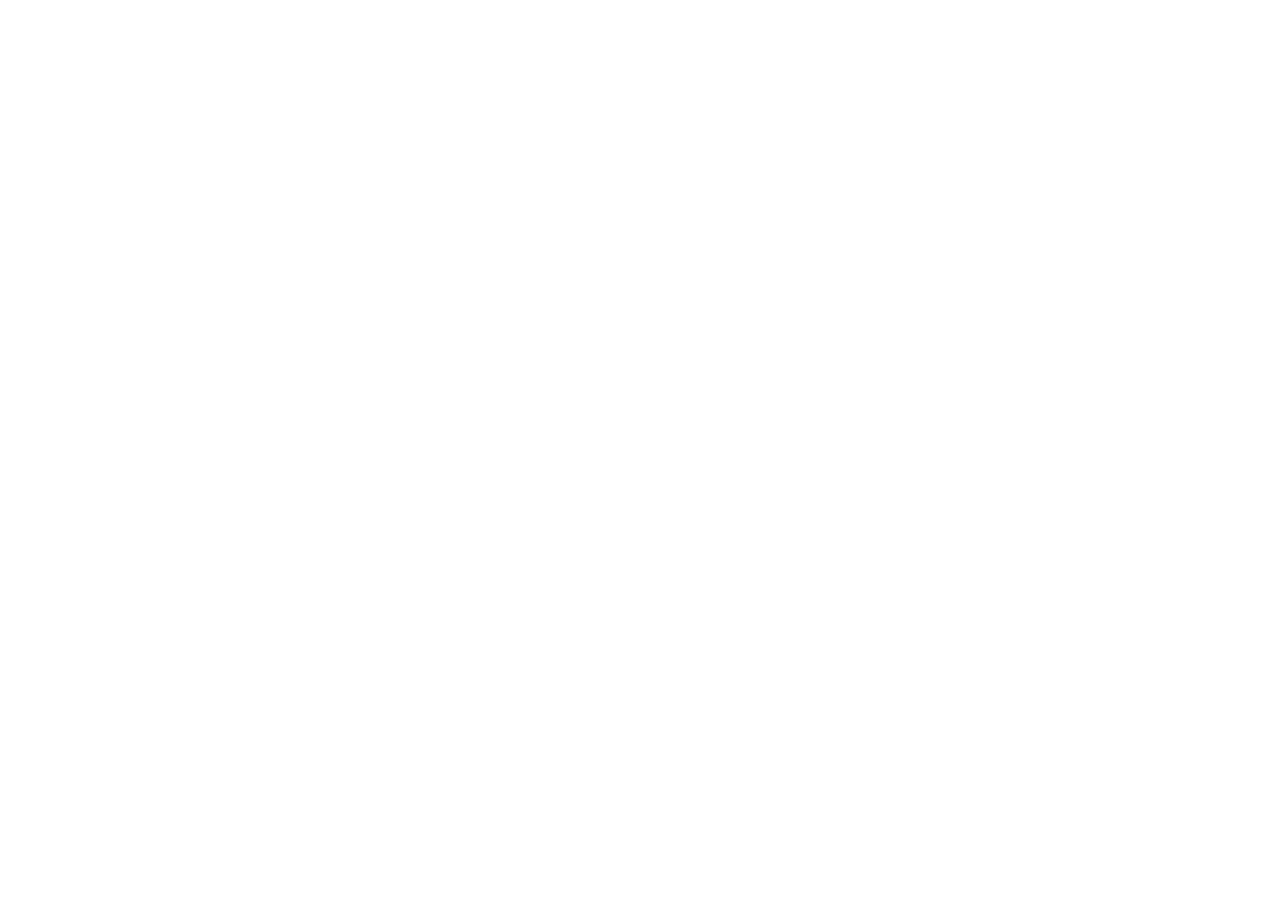
==== ShrineofSecrets.html @ 2d2a6146 "New Files" ====
<!DOCTYPE html>
<html lang="en">
<head>
    <meta charset="UTF-8">
    <meta name="viewport" content="width=device-width, initial-scale=1.0">
    <title>����</title>
    <link rel="stylesheet" href="styles.css"> <!-- Link to your styles file -->
</head>
<body>
    <div class="temple-section">
        <!-- Add the section content styled like the reference screenshot -->
        <!-- Your ���� section HTML goes here -->
    </div>
</body>
</html>
---- styles.css ----
body {
    margin: 0; /* Убираем отступы у body */
}

/* Фоновое изображение */
.background {
    background-image: url('background.png'); /* Укажи корректный путь к изображению */
    background-size: cover; /* Изображение будет покрывать весь экран */
    background-position: center; /* Центрируем изображение */
    background-repeat: no-repeat; /* Изображение не будет повторяться */
    height: 100vh; /* Высота экрана */
}

/* Нижнее меню */
.footer-nav {
    display: flex;
    justify-content: space-around; /* Распределяем элементы равномерно */
    position: fixed;
    bottom: 0;
    left: 0; /* Обнуляем отступ слева */
    right: 0; /* Обнуляем отступ справа */
    background-color: #333; /* Цвет нижнего меню */
    padding: 10px 0;
    box-shadow: 0 -2px 5px rgba(0, 0, 0, 0.3); /* Тень для нижнего меню */
}

.nav-item {
    text-align: center;
    color: white;
    font-size: 14px; /* Увеличение размера шрифта */
    display: flex;
    flex-direction: column; /* Расположение элементов вертикально */
    align-items: center; /* Центрируем содержимое по горизонтали */
    background: transparent; /* Сделать кнопку прозрачной */
    border: none; /* Убираем рамку */
    cursor: pointer; /* Курсор при наведении */
}

.nav-icon {
    width: 32px; /* Увеличение размера иконок */
    height: 32px;
    margin-bottom: 2px; /* Уменьшение отступа между иконкой и текстом */
}

.nav-item.active span {
    color: yellow;
}
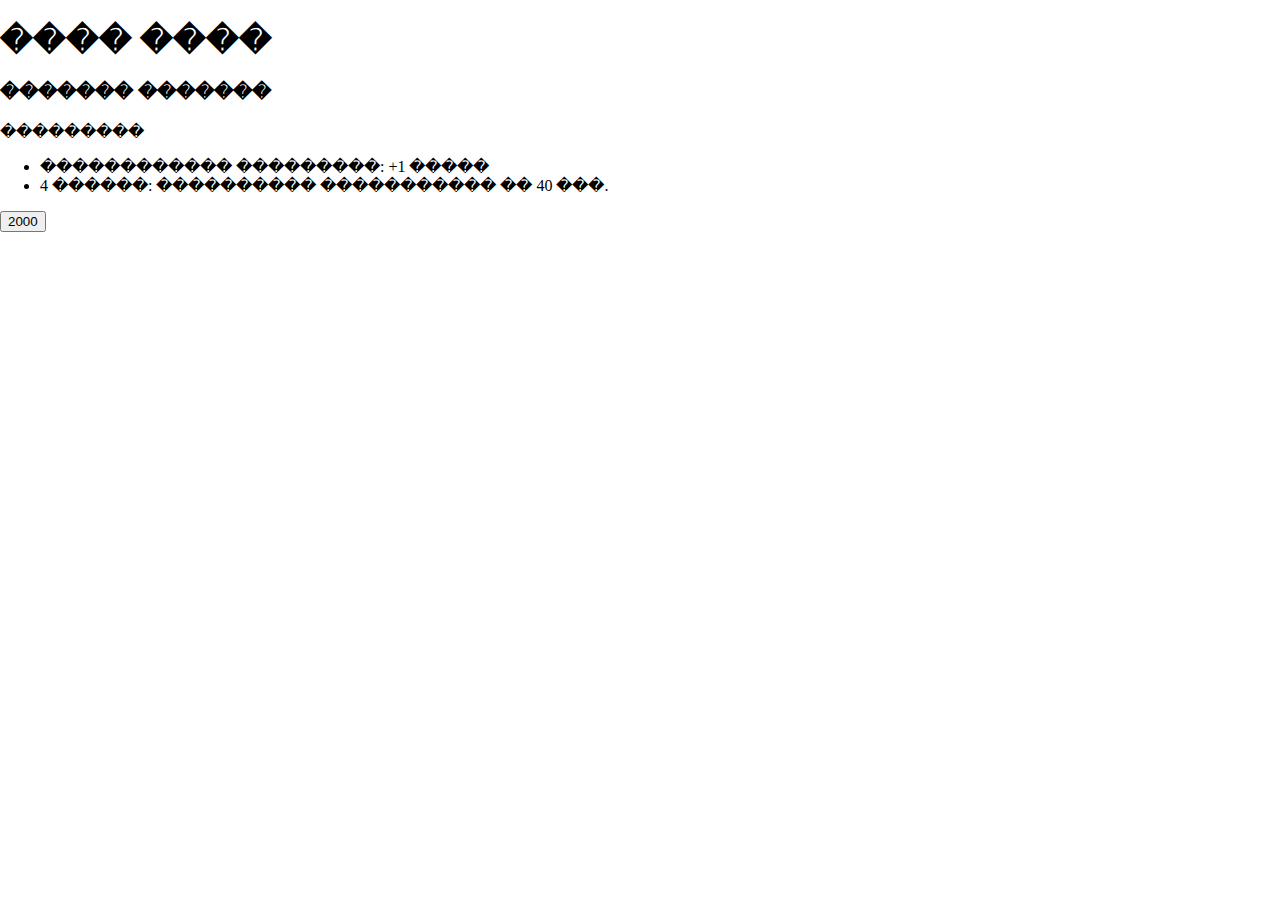
==== commit 2e685352: "Changes" ====
--- a/ShrineofSecrets.html
+++ b/ShrineofSecrets.html
@@ -1,15 +1,28 @@
 <!DOCTYPE html>
-<html lang="en">
+<html lang="ru">
 <head>
     <meta charset="UTF-8">
     <meta name="viewport" content="width=device-width, initial-scale=1.0">
-    <title>����</title>
-    <link rel="stylesheet" href="styles.css"> <!-- Link to your styles file -->
+    <title>���� ����</title>
+    <link rel="stylesheet" href="styles.css"> <!-- ���������� ����� -->
 </head>
 <body>
-    <div class="temple-section">
-        <!-- Add the section content styled like the reference screenshot -->
-        <!-- Your ���� section HTML goes here -->
-    </div>
+    <section id="temple">
+        <h1>���� ����</h1>
+        <div class="temple-cards">
+            <!-- ������ ��������, ������������� ��� �� ��������������� ��������� -->
+            <div class="card">
+                <h3>������� �������</h3>
+                <p>���������</p>
+                <ul>
+                    <li>������������ ���������: +1 �����</li>
+                    <li>4 ������: ���������� ����������� �� 40 ���.</li>
+                </ul>
+                <button>2000</button>
+            </div>
+            <!-- ������ ������ �������� �� ������� -->
+        </div>
+    </section>
 </body>
 </html>
+
